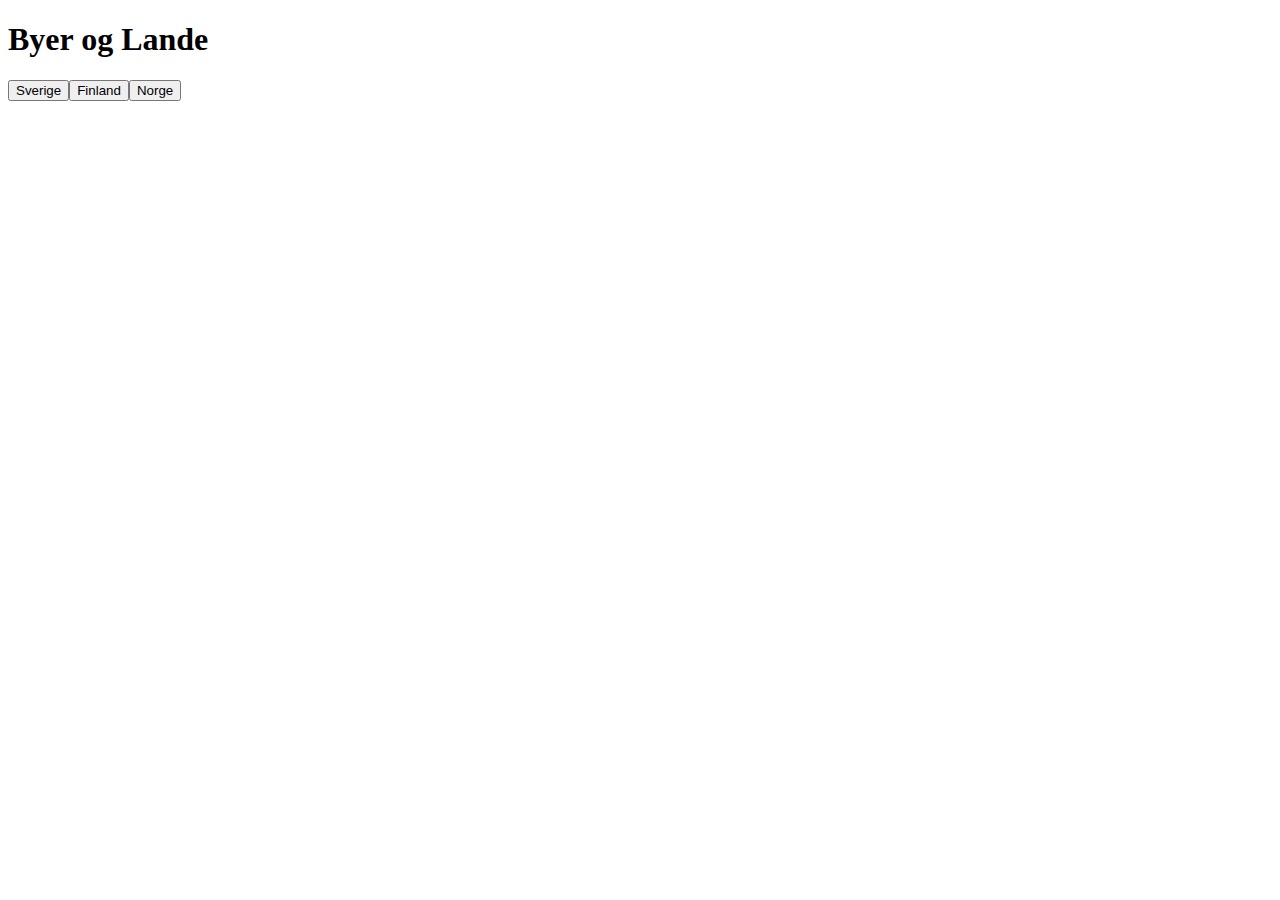
==== index.html @ 5d7a1185 "backup" ====
<!DOCTYPE html>
<html lang="en">
<head>
    <meta charset="UTF-8">
    <meta name="viewport" content="width=device-width, initial-scale=1.0">
    <meta http-equiv="X-UA-Compatible" content="ie=edge">

    <title>By & Lande</title>
</head>
<body>
    <h1>Byer og Lande</h1>

    <div class="buttons">   
        
        
    </div>

    <p class="conID"></p>
    
    <p class="cities">

    </p>
   
   
<script src="scripts.js"></script>
</body>
</html>
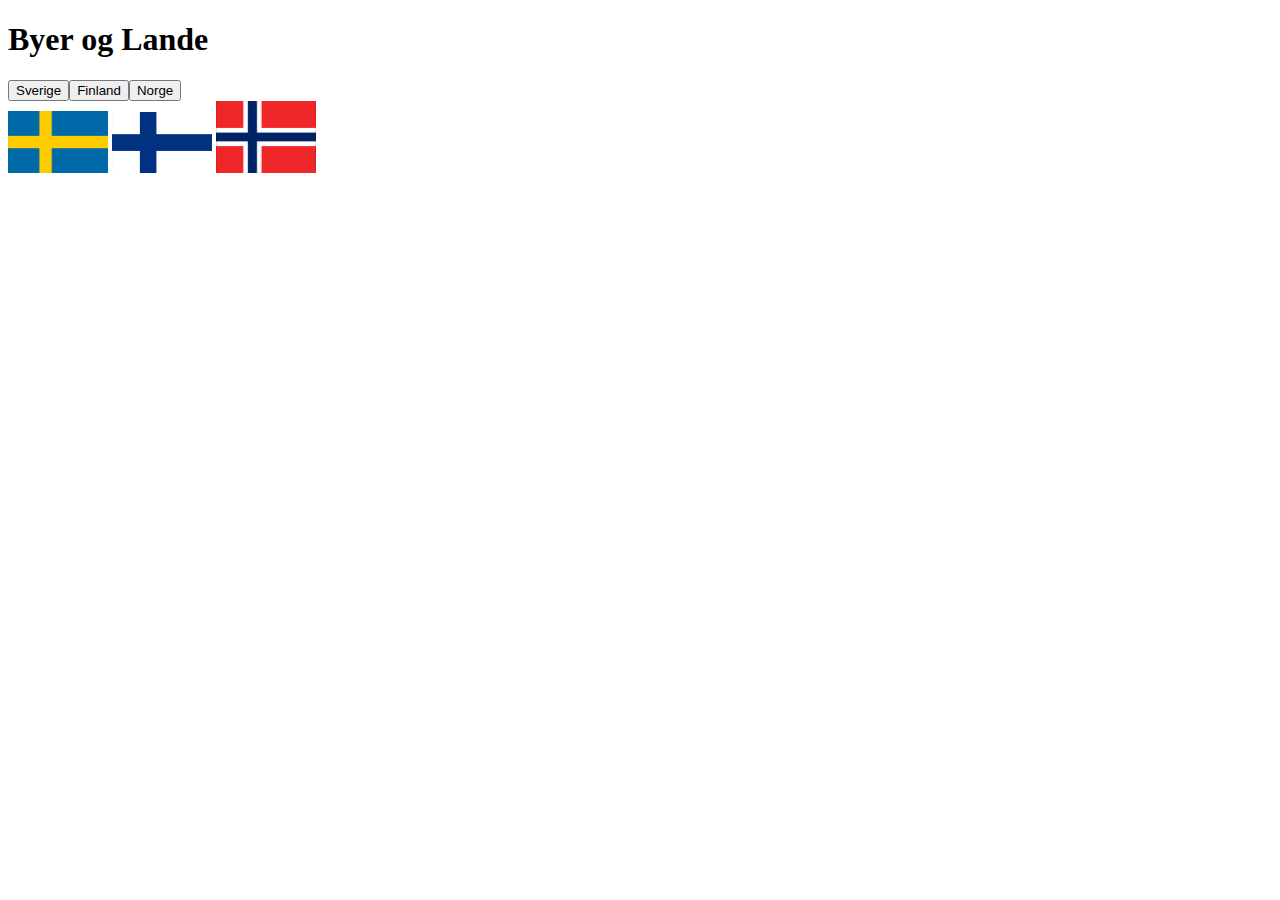
==== commit 8933fb9d: "final" ====
--- a/index.html
+++ b/index.html
@@ -4,24 +4,17 @@
     <meta charset="UTF-8">
     <meta name="viewport" content="width=device-width, initial-scale=1.0">
     <meta http-equiv="X-UA-Compatible" content="ie=edge">
-
+    <link rel="stylesheet" href="styles.css">
     <title>By & Lande</title>
 </head>
+
 <body>
     <h1>Byer og Lande</h1>
 
-    <div class="buttons">   
-        
-        
-    </div>
-
-    <p class="conID"></p>
-    
-    <p class="cities">
-
-    </p>
-   
-   
-<script src="scripts.js"></script>
+    <div class="buttons"> </div>    
+      <img class="flag" src="IMG/Sweden.JPG" alt="">
+      <img class="flag" src="IMG/Finland.JPG" alt="">
+      <img class="flag" src="IMG/Norway.JPG" alt="">
+    <script src="scripts.js"></script>
 </body>
 </html>--- a/styles.css
+++ b/styles.css
@@ -0,0 +1,19 @@
+.listDiv{
+    display: flex;
+    width: 200px;
+    
+    }
+
+.myPic{
+    position: relative;
+    text-align: center;
+    color: white;
+}
+
+.center{    
+    font-size: 20px;
+}
+
+.flag{
+    width: 100px;
+}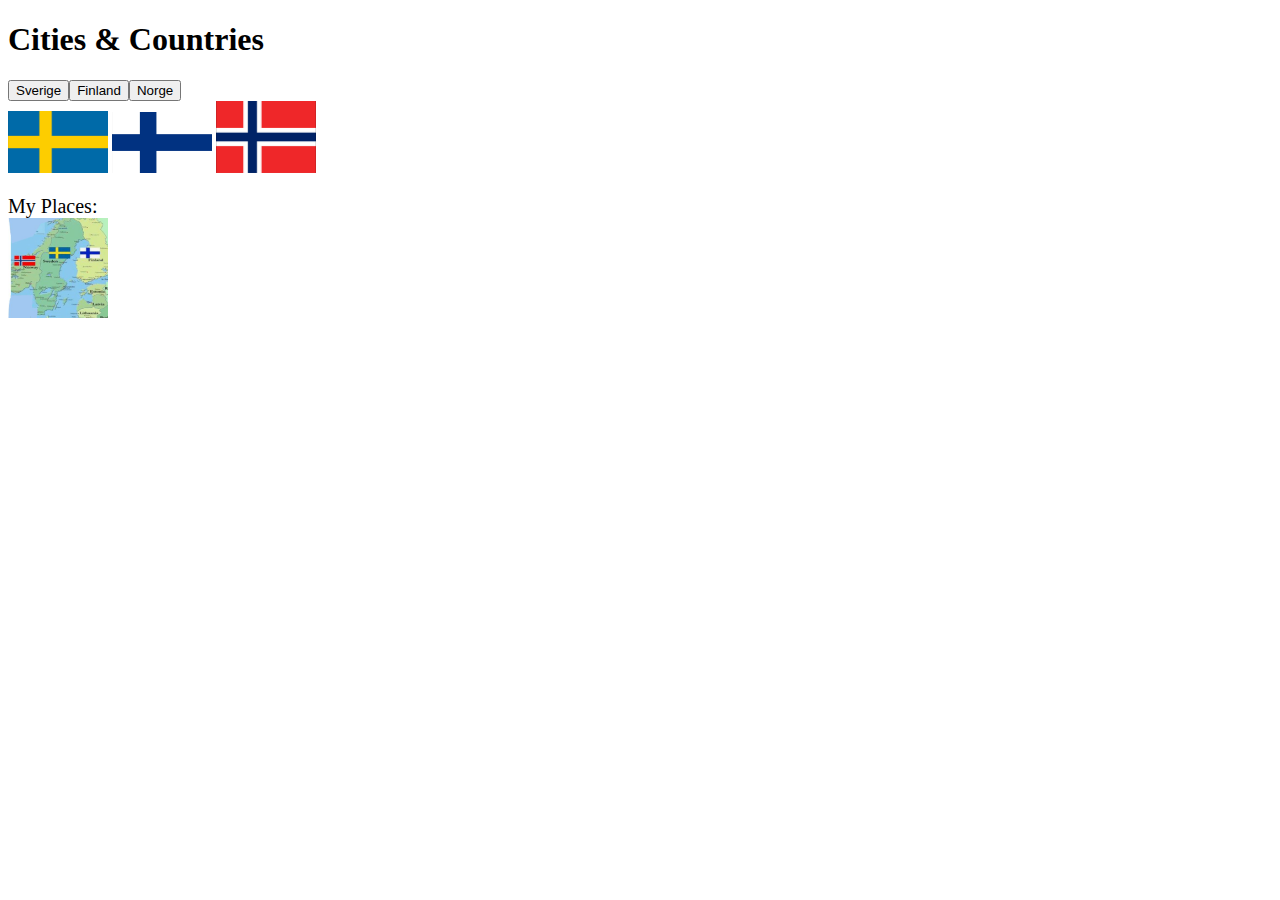
==== commit a82a13b3: "Update index.html" ====
--- a/index.html
+++ b/index.html
@@ -5,16 +5,22 @@
     <meta name="viewport" content="width=device-width, initial-scale=1.0">
     <meta http-equiv="X-UA-Compatible" content="ie=edge">
     <link rel="stylesheet" href="styles.css">
-    <title>By & Lande</title>
+    <title>C&C</title>
 </head>
 
 <body>
-    <h1>Byer og Lande</h1>
+    <h1>Cities & Countries</h1>
 
     <div class="buttons"> </div>    
       <img class="flag" src="IMG/Sweden.JPG" alt="">
       <img class="flag" src="IMG/Finland.JPG" alt="">
       <img class="flag" src="IMG/Norway.JPG" alt="">
-    <script src="scripts.js"></script>
+      <br>
+      <br>
+      <div class="center">My Places:</div>
+      <div class="myVisCities"> <a  href="mycities.html"> <img class="myPic" src="IMG/swe_nor_fin.JPG" alt=""></a> 
+    
+    </div>
+      <script src="scripts.js"></script>
 </body>
 </html>--- a/styles.css
+++ b/styles.css
@@ -7,6 +7,8 @@
 .myPic{
     position: relative;
     text-align: center;
+    width: 100px;
+    height: 100px;
     color: white;
 }
 
@@ -16,4 +18,23 @@
 
 .flag{
     width: 100px;
-}+}
+
+.city_w_button{
+    display: flex;
+    justify-content:space-between;
+    width: 40%;
+}
+
+.visitedButton{
+    background-color: lightgray;
+}
+
+
+.city_w_button .popUp{
+display: none;
+}
+.city_w_button:hover .popUp{
+display: block;
+}
+
